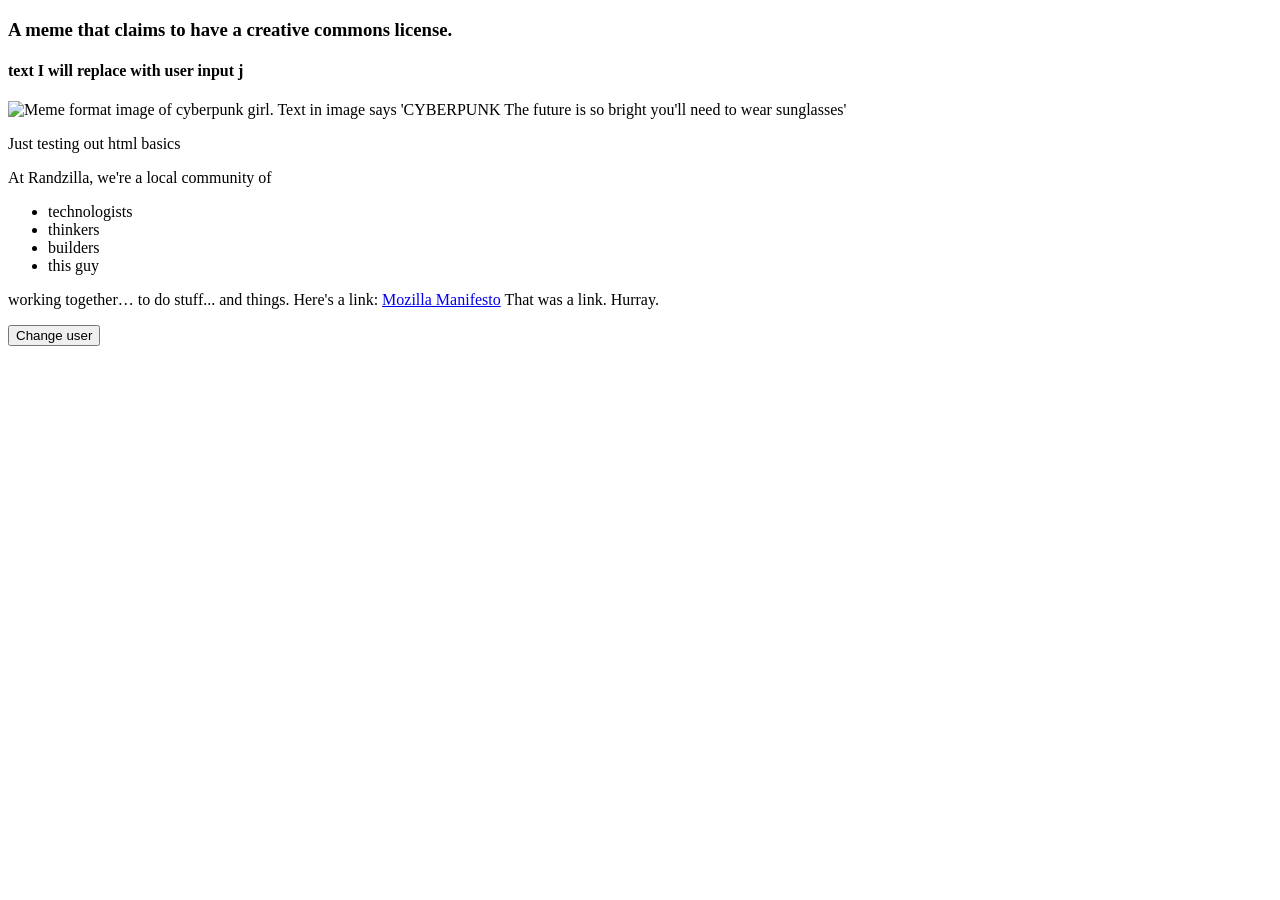
==== index.html @ b94994f5 "Rename week-1-site/index.html to index.html" ====
<!DOCTYPE html>
<html lang="en-US">
  <head>
    <meta charset="utf-8" />
    <meta name="viewport" content="width=device-width" />
    <title>Meme your way to success</title>
    <link href="styles/style.css" rel="stylesheet" />
    <!--
    <link 
        href="https://fonts.google.com/specimen/Source+Sans+Pro"
        rel="stylesheet"
    />
    -->
    <link rel="preconnect" href="https://fonts.googleapis.com">
    <link 
        rel="preconnect" 
        href="https://fonts.gstatic.com" crossorigin>
    <link 
        href="https://fonts.googleapis.com/css2?family=Source+Sans+Pro:ital,wght@0,400;1,700&display=swap" 
        rel="stylesheet"> 
  </head>
  <body>
    <!-- Here's a comment -->
    <h3> A meme that claims to have a creative commons license. </h3>
    <h4> text I will replace with user input j</h4>
    <img src="images\cyber-shades.jpg" alt="Meme format image of cyberpunk
        girl. Text in image says 'CYBERPUNK The future is so bright you'll
        need to wear sunglasses'" />
    <p> Just testing out html basics </p>
    <p>At Randzilla, we're a local community of</p>

    <ul>
    <li>technologists</li>
    <li>thinkers</li>
    <li>builders</li>
    <li>this guy</li>
    </ul>

    <p>working together… to do stuff... and things. Here's a link:

    <a href="https://www.mozilla.org/en-US/about/manifesto/">Mozilla Manifesto</a>
    That was a link. Hurray.
    </p>

    <button>Change user</button>

    <script src="scripts/main.js"></script>
  </body>
</html>
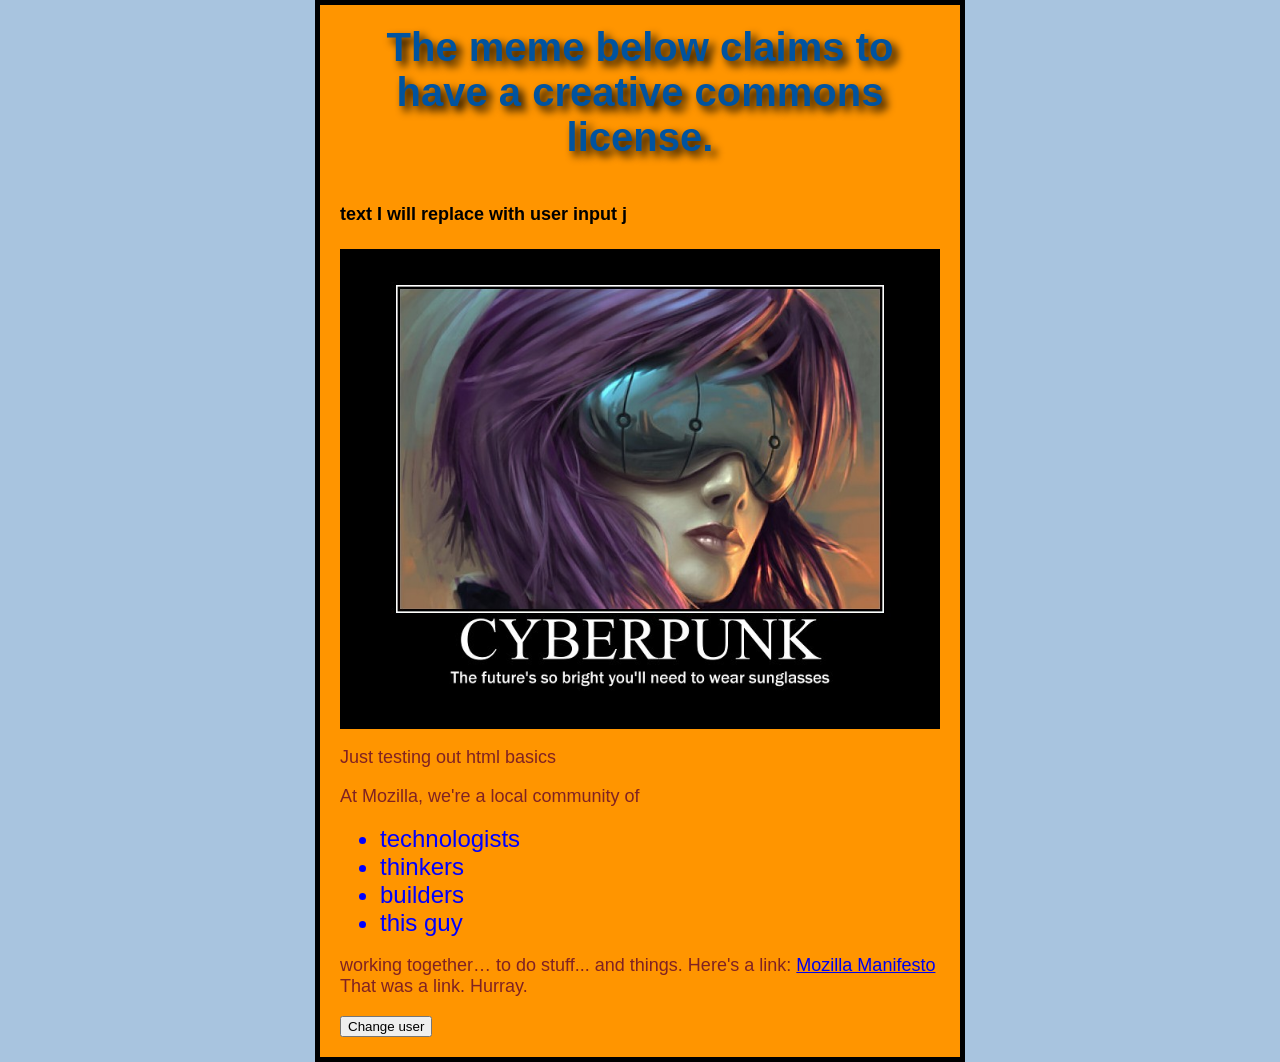
==== commit e1f42238: "Update index.html" ====
--- a/index.html
+++ b/index.html
@@ -21,13 +21,13 @@
   </head>
   <body>
     <!-- Here's a comment -->
-    <h3> A meme that claims to have a creative commons license. </h3>
+    <h3> The meme below claims to have a creative commons license. </h3>
     <h4> text I will replace with user input j</h4>
     <img src="images\cyber-shades.jpg" alt="Meme format image of cyberpunk
         girl. Text in image says 'CYBERPUNK The future is so bright you'll
         need to wear sunglasses'" />
     <p> Just testing out html basics </p>
-    <p>At Randzilla, we're a local community of</p>
+    <p>At Mozilla, we're a local community of</p>
 
     <ul>
     <li>technologists</li>
--- a/styles/style.css
+++ b/styles/style.css
@@ -0,0 +1,36 @@
+html {
+    font-size: 18px;
+    font-family: 'Source Sans Pro', sans-serif;
+}
+h3 {
+      margin: 0;
+    padding: 20px 0;
+    color: #00539f;
+    text-shadow: 5px 5px 9px black;font-size: 40px;
+    text-align: center;
+}
+p {
+    color: rgb(128, 34, 34);
+  }
+li {
+    color: blue;
+    font-size: 24px;
+}
+html {
+  background-color: #a8c4df;
+}
+body {
+  width: 600px;
+  margin: 0 auto;
+  background-color: #ff9500;
+  padding: 0 20px 20px 20px;
+  border: 5px solid black;
+}
+img {
+  display: block;
+  margin: 0 auto;
+  width: 600px;
+}
+
+
+
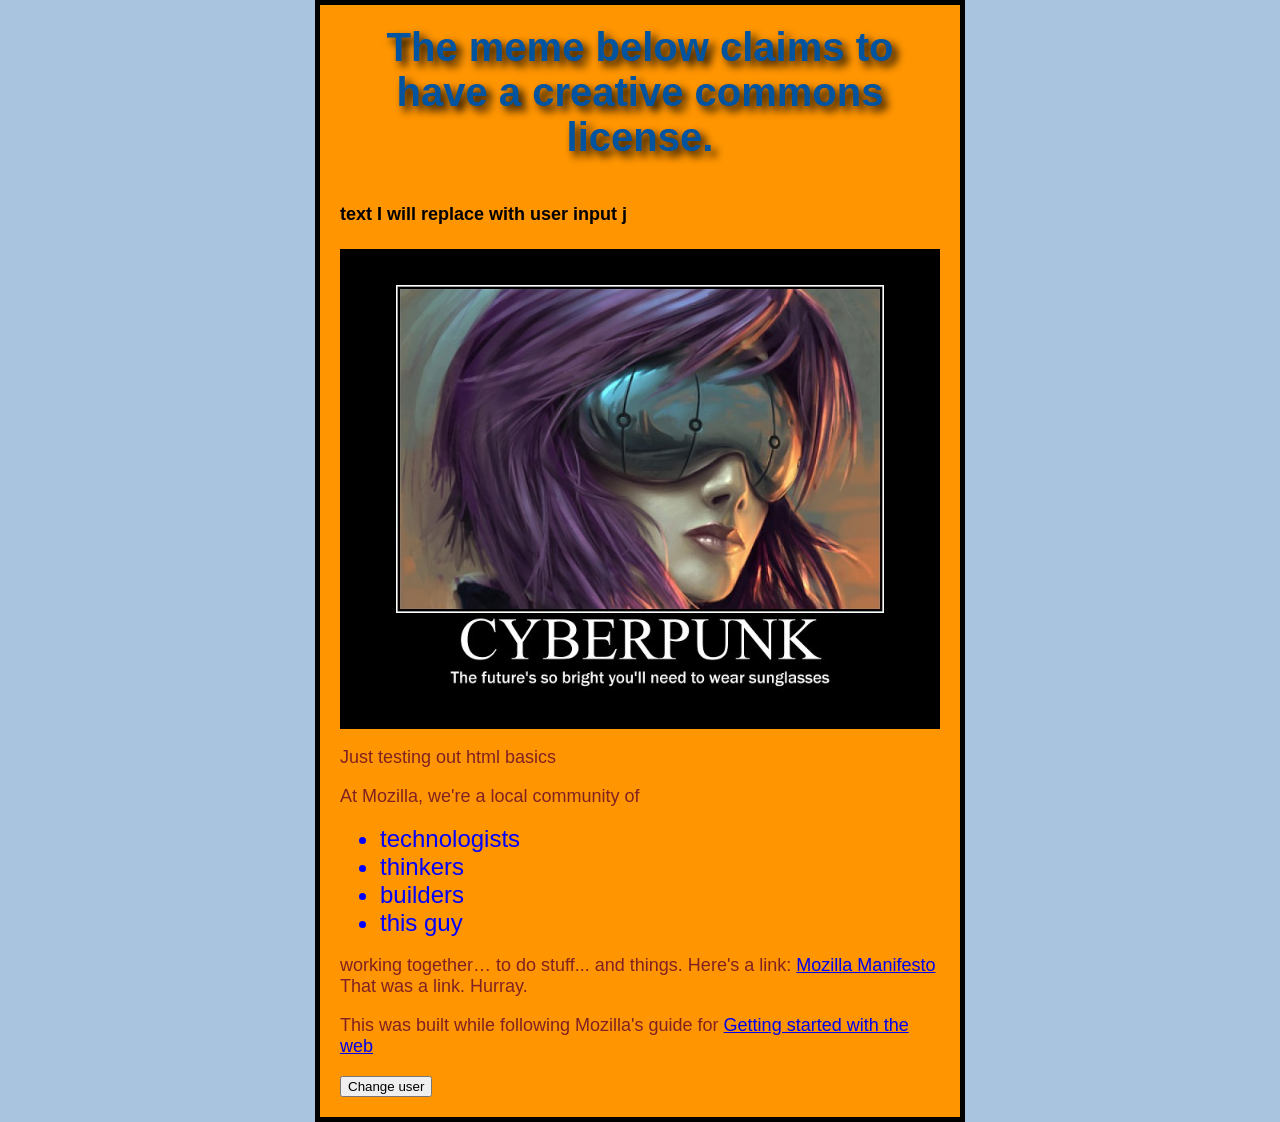
==== commit 8beb82fd: "Update index.html" ====
--- a/index.html
+++ b/index.html
@@ -41,6 +41,11 @@
     <a href="https://www.mozilla.org/en-US/about/manifesto/">Mozilla Manifesto</a>
     That was a link. Hurray.
     </p>
+    
+    <p> This was built while following Mozilla's guide for 
+      <a href="https://developer.mozilla.org/en-US/docs/Learn/Getting_started_with_the_web/">
+        Getting started with the web</a>
+    </p>
 
     <button>Change user</button>
 
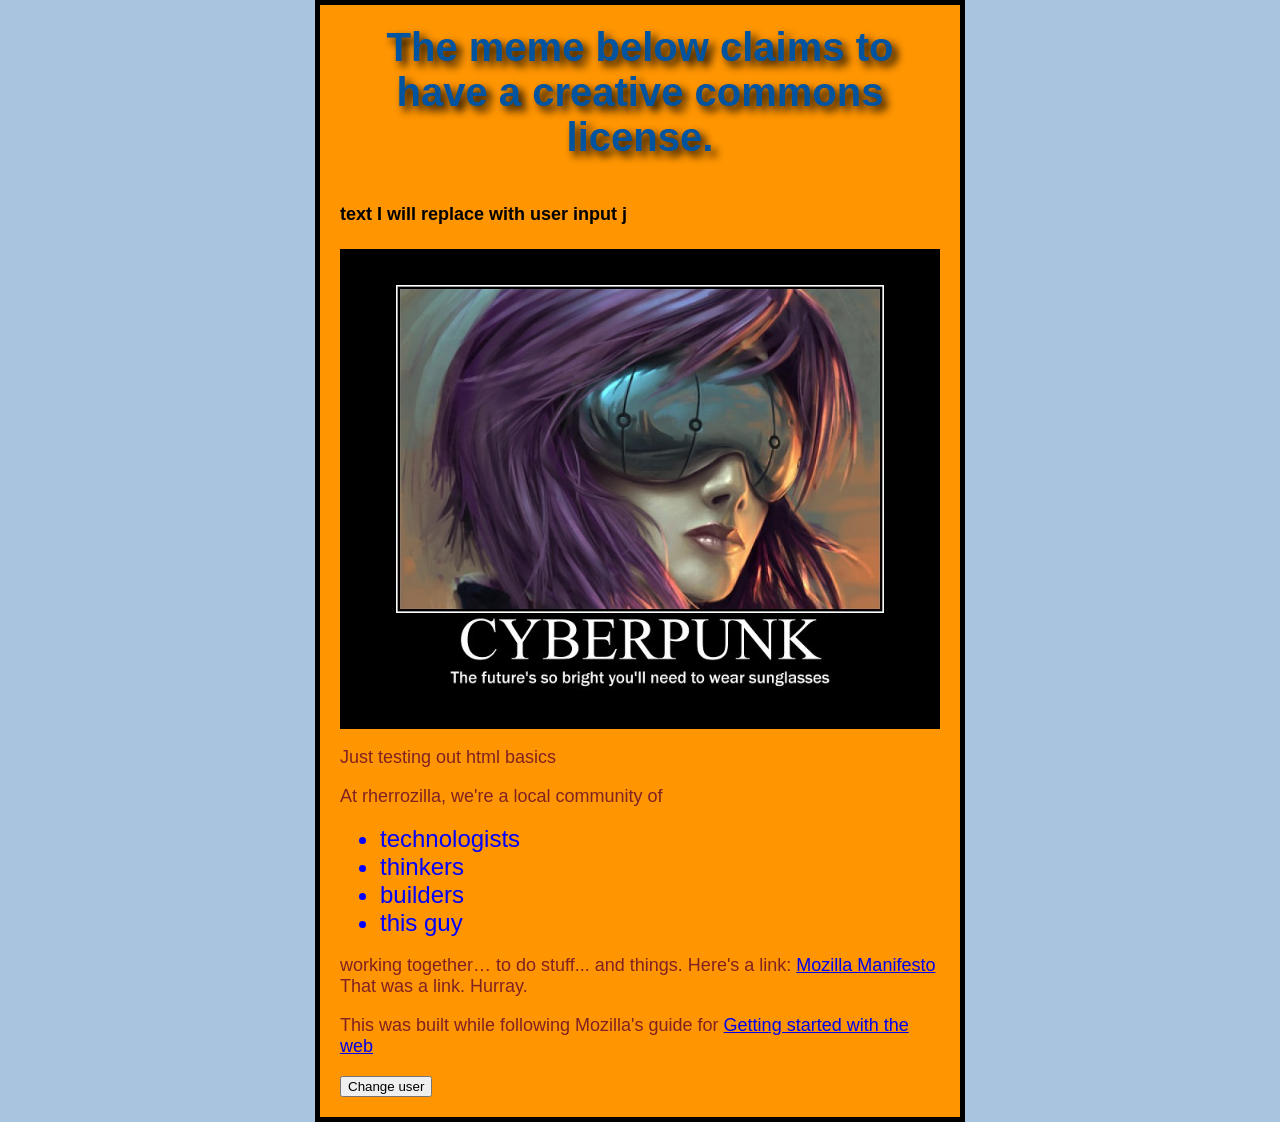
==== commit 132cc1b4: "Update index.html" ====
--- a/index.html
+++ b/index.html
@@ -27,7 +27,7 @@
         girl. Text in image says 'CYBERPUNK The future is so bright you'll
         need to wear sunglasses'" />
     <p> Just testing out html basics </p>
-    <p>At Mozilla, we're a local community of</p>
+    <p>At rherrozilla, we're a local community of</p>
 
     <ul>
     <li>technologists</li>
